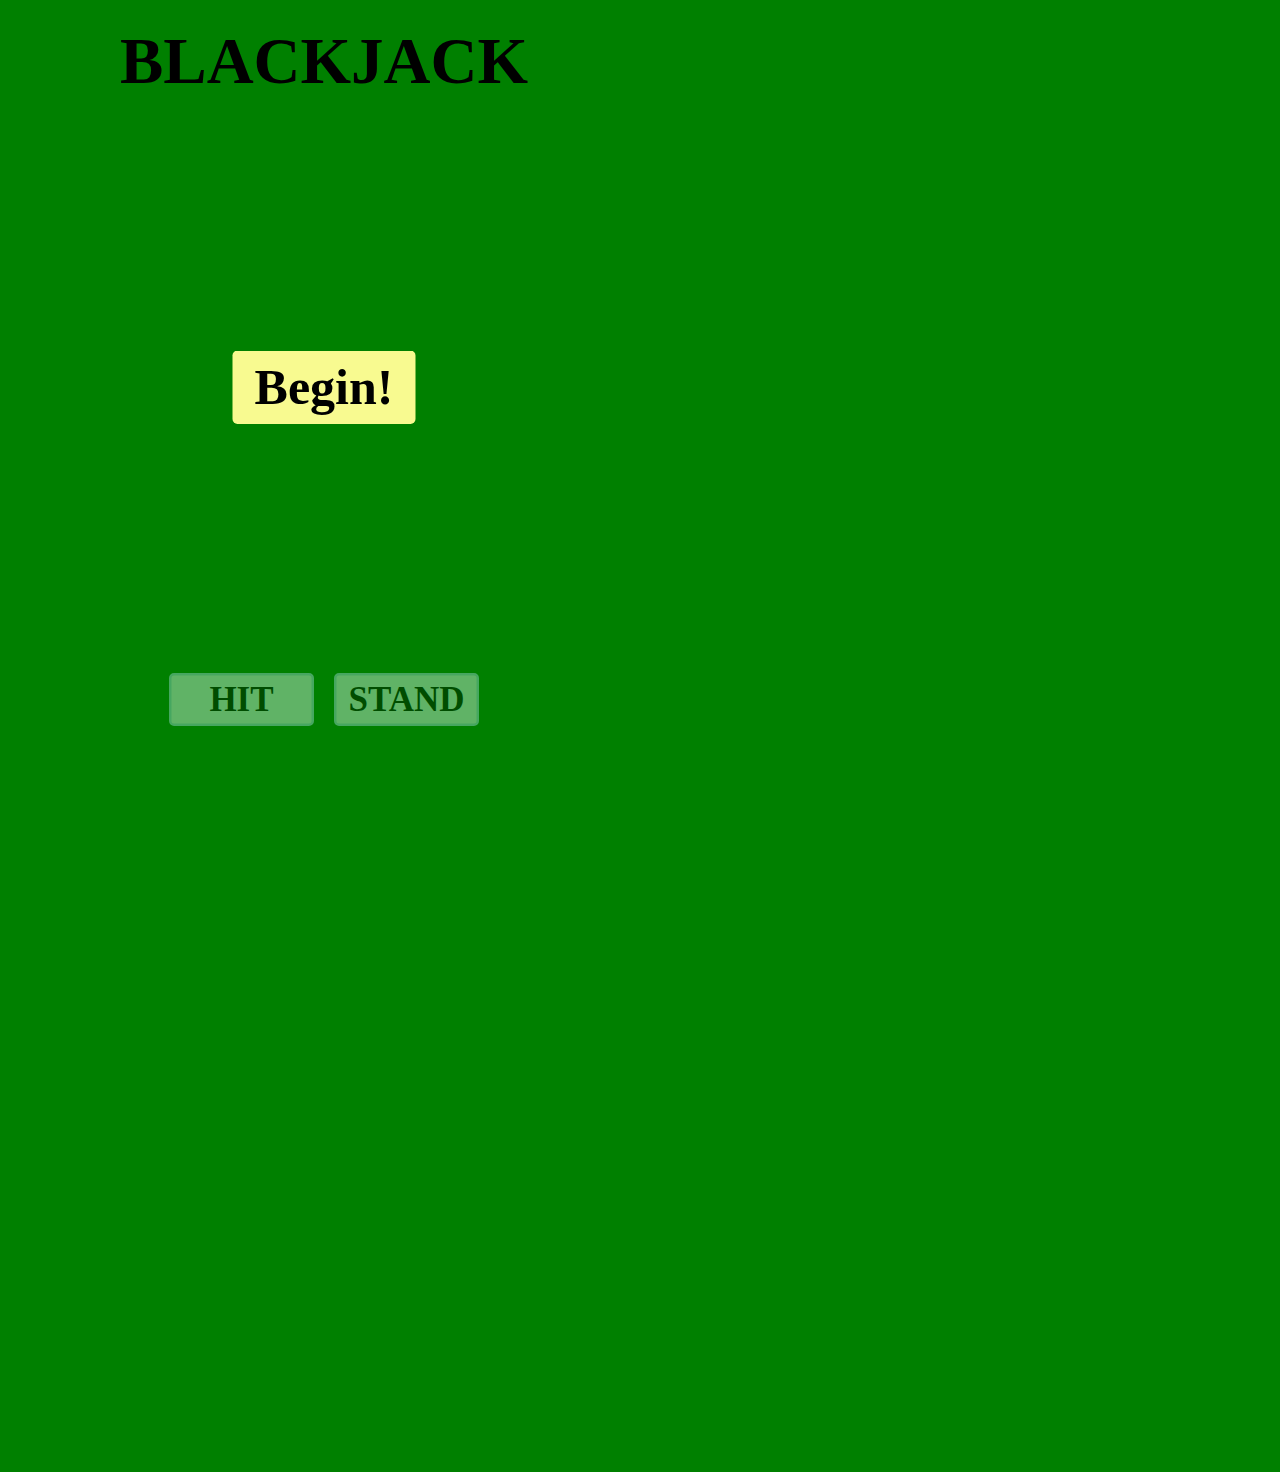
==== index.html @ dc23fe2f "Add files via upload" ====
<!DOCTYPE html>
<html lang="en" dir="ltr">
  <head>
    <!-- By Davinder Rana -->
    <meta charset="utf-8">
    <title>Blackjack</title>
    <link rel="stylesheet" href="style.css">
  </head>
  <body>

    <div class="colour" id="top"></div>
    <div class="colour" id="bottom"></div>

    <div class="noticeParent" id="beginParent">
      <div class="notice mainNotice" id="begin">
        <h2>Begin!</h2>
      </div>
    </div>
    <div class="noticeParent" id="winParent">
      <div class="notice mainNotice" id="win">
        <h2 class="centered-vertically" id="winH">You win!<br><span id="winSpan"></span></h2>
      </div>
    </div>
    <div class="noticeParent" id="loseParent">
      <div class="notice mainNotice" id="lose">
        <h2 class="centered-vertically" id="loseH">Dealer wins!<br><span id="loseSpan"></span></h2>
      </div>
    </div>
    <div class="noticeParent" id="drawParent">
      <div class="notice mainNotice" id="draw">
        <h2 class="centered-vertically" id="drawH">Draw<br><span id="drawSpan"></span></h2>
      </div>
    </div>

    <div class="dealerNotice" id="dealerBustParent">
      <div class="notice centered" id="dealerBust">
        <h3>Bust!</h3>
      </div>
    </div>
    <div class="dealerNotice" id="dealerTwentyOneParent">
      <div class="notice centered" id="dealerTwentyOne">
        <h3>Twenty One!</h3>
      </div>
    </div>
    <div class="playerNotice" id="playerBustParent">
      <div class="notice centered" id="playerBust">
        <h3>Bust!</h3>
      </div>
    </div>
    <div class="playerNotice" id="playerTwentyOneParent">
      <div class="notice centered" id="playerTwentyOne">
        <h3>Twenty One!</h3>
      </div>
    </div>

    <header>
      <h1>BLACKJACK</h1>
    </header>
    <main>


        <div id="dealer">
          <div id="dealerTurnDiv">
            <h3>Dealer's Turn
              <span id="dealerHit"> &nbsp; HIT</span>
              <span id="dealerStand"> &nbsp; STAND</span>
            </h3>
          </div>
            <div id="dealerGrid">
              <img src="card-back.png" alt="Dealer card 1" class="card" id="dealer1">
              <img src="card-back.png" alt="Dealer card 2" class="card" id="dealer2">
              <img src="card-back.png" alt="Dealer card 3" class="card" id="dealer3">
              <img src="card-back.png" alt="Dealer card 4" class="card" id="dealer4">
              <img src="card-back.png" alt="Dealer card 5" class="card" id="dealer5">
              <img src="card-back.png" alt="Dealer card 6" class="card" id="dealer6">
              <img src="card-back.png" alt="Dealer card 7" class="card" id="dealer7">
              <img src="card-back.png" alt="Dealer card 8" class="card" id="dealer8">
              <img src="card-back.png" alt="Dealer card 9" class="card" id="dealer9">
              <img src="card-back.png" alt="Dealer card 10" class="card" id="dealer10">
              <img src="card-back.png" alt="Dealer card 11" class="card" id="dealer11">
              <img src="card-back.png" alt="Dealer card 12" class="card" id="dealer12">
            </div>
        </div>

        <div id="centre">
        </div>

        <div id="player">
          <div id="playerTurnDiv">
            <h3>Your Turn
              <span id="playerHit"> &nbsp; HIT</span>
              <span id="playerStand"> &nbsp; STAND</span>
            </h3>
          </div>
          <div id="playerGrid">
            <img src="card-back.png" alt="Player card 1" class="card" id="player1">
            <img src="card-back.png" alt="Player card 2" class="card" id="player2">
            <img src="card-back.png" alt="Player card 3" class="card" id="player3">
            <img src="card-back.png" alt="Player card 4" class="card" id="player4">
            <img src="card-back.png" alt="Player card 5" class="card" id="player5">
            <img src="card-back.png" alt="Player card 6" class="card" id="player6">
            <img src="card-back.png" alt="Player card 7" class="card" id="player7">
            <img src="card-back.png" alt="Player card 8" class="card" id="player8">
            <img src="card-back.png" alt="Player card 9" class="card" id="player9">
            <img src="card-back.png" alt="Player card 10" class="card" id="player10">
            <img src="card-back.png" alt="Player card 11" class="card" id="player11">
            <img src="card-back.png" alt="Player card 12" class="card" id="player12">
          </div>
        </div>

        <div id="buttons">
          <div id="hit">
            <h2>HIT</h2>
          </div>
          <div id="stand">
            <h2>STAND</h2>
          </div>
        </div>


    </main>

    <script src="jquery.js" charset="utf-8"></script>
    <script src="main.js" charset="utf-8"></script>

  </body>
</html>
---- style.css ----
/*
By Davinder Rana

Designed mobile-first.
It will work on desktop, but currently looks better on mobile.
I'll study up on how to make webpages responsive next!
 */

body {
  background-color: green;
  padding: 30px 20px 20px;
  font-family: Times, serif;
  text-align: center;
}

h1 {
  font-size: 130px;
  text-align: center;
  margin: 0 0 50px 0;
  padding: 0;
}

h2 {
  font-size: 70px;
  margin: 0;
  text-align: center;
}

h3 {
  font-size: 48px;
  margin: 10px;
}

img {
}

main {
  position: relative;
}

header {
  position: relative;
  z-index: 1;
}

.centered {
  position: absolute;
  top: 50%;
  left: 50%;
  transform: translate(-50%, -50%);
}

.centered-vertically {
  position: absolute;
  top: 50%;
  transform: translateY(-50%);
}

.colour {
  position: absolute;
  z-index: 0
}

.card {
  height: 312px;
  width: 224px;
  border: 0px hidden transparent;
  border-radius: 20px;
  display: none;
  z-index: 1;
  box-shadow: -1px 1px 2px 1px rgba(0, 0, 0, 0.5);
}

.noticeParent {
  position: absolute;
  top: 685px;
  right: 0;
  left: 0;
}

.noticeParent h2 {
  font-size: 100px;
}

.notice {
  background-color: #F8FA90;
  border-radius: 10px;
  padding: 5px 10px 5px;
  visibility: 0;
}

.mainNotice {
  display: inline-block;
}

.dealerNotice,
.playerNotice {
  right: 0;
  left: 0;
}

.relative {
  position: relative;
}

#dealer, #player {
  display: inline-block;
  padding: 0 25px 15px;
  border: 5px hidden rgba(255,255,255,0.6);
  border-radius: 25px;
  height: 395px;
  text-align: left;
  min-width: 452px;
}

#dealerTurnDiv, #playerTurnDiv{
  color: white;
  opacity: 0;
}

#dealerHit,
#dealerStand,
#playerHit,
#playerStand {
  opacity: 0;
  display: none;
  color: white;
  font-size: 36px;
}

#centre {
  position: relative;
  clear: both;
  margin: 200px;
}

#buttons {
  position: relative;
  clear: both;
  text-align: center;
  margin-top: 80px;
}

#hit, #stand {
  height: 80px;
  width: 280px;
  background-color: #efffff;
  border: 5px solid #b0e0ef;
  display: inline-block;
  margin: 0 18px 0;
  border-radius: 10px;
  opacity: 0.4;
  padding: 8px 0px 8px;
}

#beginParent {
  display: block;
  visibility: 1;
  z-index: 20;
}

#begin {
  padding: 16px 44px 16px;
}

#winParent { z-index: 21; }
#loseParent { z-index: 22; }
#drawParent { z-index: 23; }

#win, #lose, #draw {
  display: none;
  opacity: 0;
  border-radius: 0;
  height: 170px;
}

#winSpan, #loseSpan, #drawSpan {
  font-size: 50px;
}

#winH, #loseH, #drawH {
  width: 99%;
}

#playerBustParent,
#playerTwentyOneParent,
#dealerBustParent,
#dealerTwentyOneParent {
  position: absolute;
  height: 10px;
  display: block;
  visibility: 1;
}

#playerBustParent { z-index: 11; }

#playerTwentyOneParent { z-index: 12; }

#dealerBustParent { z-index: 13; }

#dealerTwentyOneParent { z-index: 14; }

#playerBust,
#playerTwentyOne,
#dealerBust,
#dealerTwentyOne {
  position: absolute;
  border: 4px solid green;
  margin: 0 auto;
  opacity: 0;
}

#dealerBust, #dealerTwentyOne { top: 429px; }

#playerBust, #playerTwentyOne { top: 1040px; }

#playerBust, #dealerBust { width: 158px; }

#playerTwentyOne, #dealerTwentyOne { width: 313px; }

#dealerGrid {
  display: grid;
  max-width: 580px;
  grid-template-columns: 1fr 1fr;
}
#dealer1 { grid-column: 1 / span 1; }
#dealer2 { grid-column: 2 / span 1; }
#dealer3 { grid-column: 3 / span 1; }
#dealer4 { grid-column: 4 / span 1; }
#dealer5 { grid-column: 5 / span 1; }
#dealer6 { grid-column: 6 / span 1; }
#dealer7 { grid-column: 7 / span 1; }
#dealer8 { grid-column: 8 / span 1; }
#dealer9 { grid-column: 9 / span 1; }
#dealer10 { grid-column: 10 / span 1; }
#dealer11 { grid-column: 11 / span 1; }
#dealer12 { grid-column: 12 / span 1; }

#playerGrid {
  display: grid;
  max-width: 580px;
  grid-template-columns: 1fr 1fr;
}
#player1 { grid-column: 1 / span 1; }
#player2 { grid-column: 2 / span 1; }
#player3 { grid-column: 3 / span 1; }
#player4 { grid-column: 4 / span 1; }
#player5 { grid-column: 5 / span 1; }
#player6 { grid-column: 6 / span 1; }
#player7 { grid-column: 7 / span 1; }
#player8 { grid-column: 8 / span 1; }
#player9 { grid-column: 9 / span 1; }
#player10 { grid-column: 10 / span 1; }
#player11 { grid-column: 11 / span 1; }
#player12 { grid-column: 12 / span 1; }

#ulDiv {
  position: absolute;
  top: 140px;
}

@media (min-width: 1000px) {
  body {
    transform: scale(0.5);
    transform-origin: 0 0;
  }
}

@media (max-width: 990px) {
  #bottom {
    width: 0;
    height: 0;
    border-top: 200px solid #398c30;
    border-right: 990px solid transparent;
    top: 290px;
    left: -10px;
  }

  #top {
    width: 690px;
    height: 0;
    border: 150px solid #398c30;
    top: -10px;
    left: -10px;
  }
}
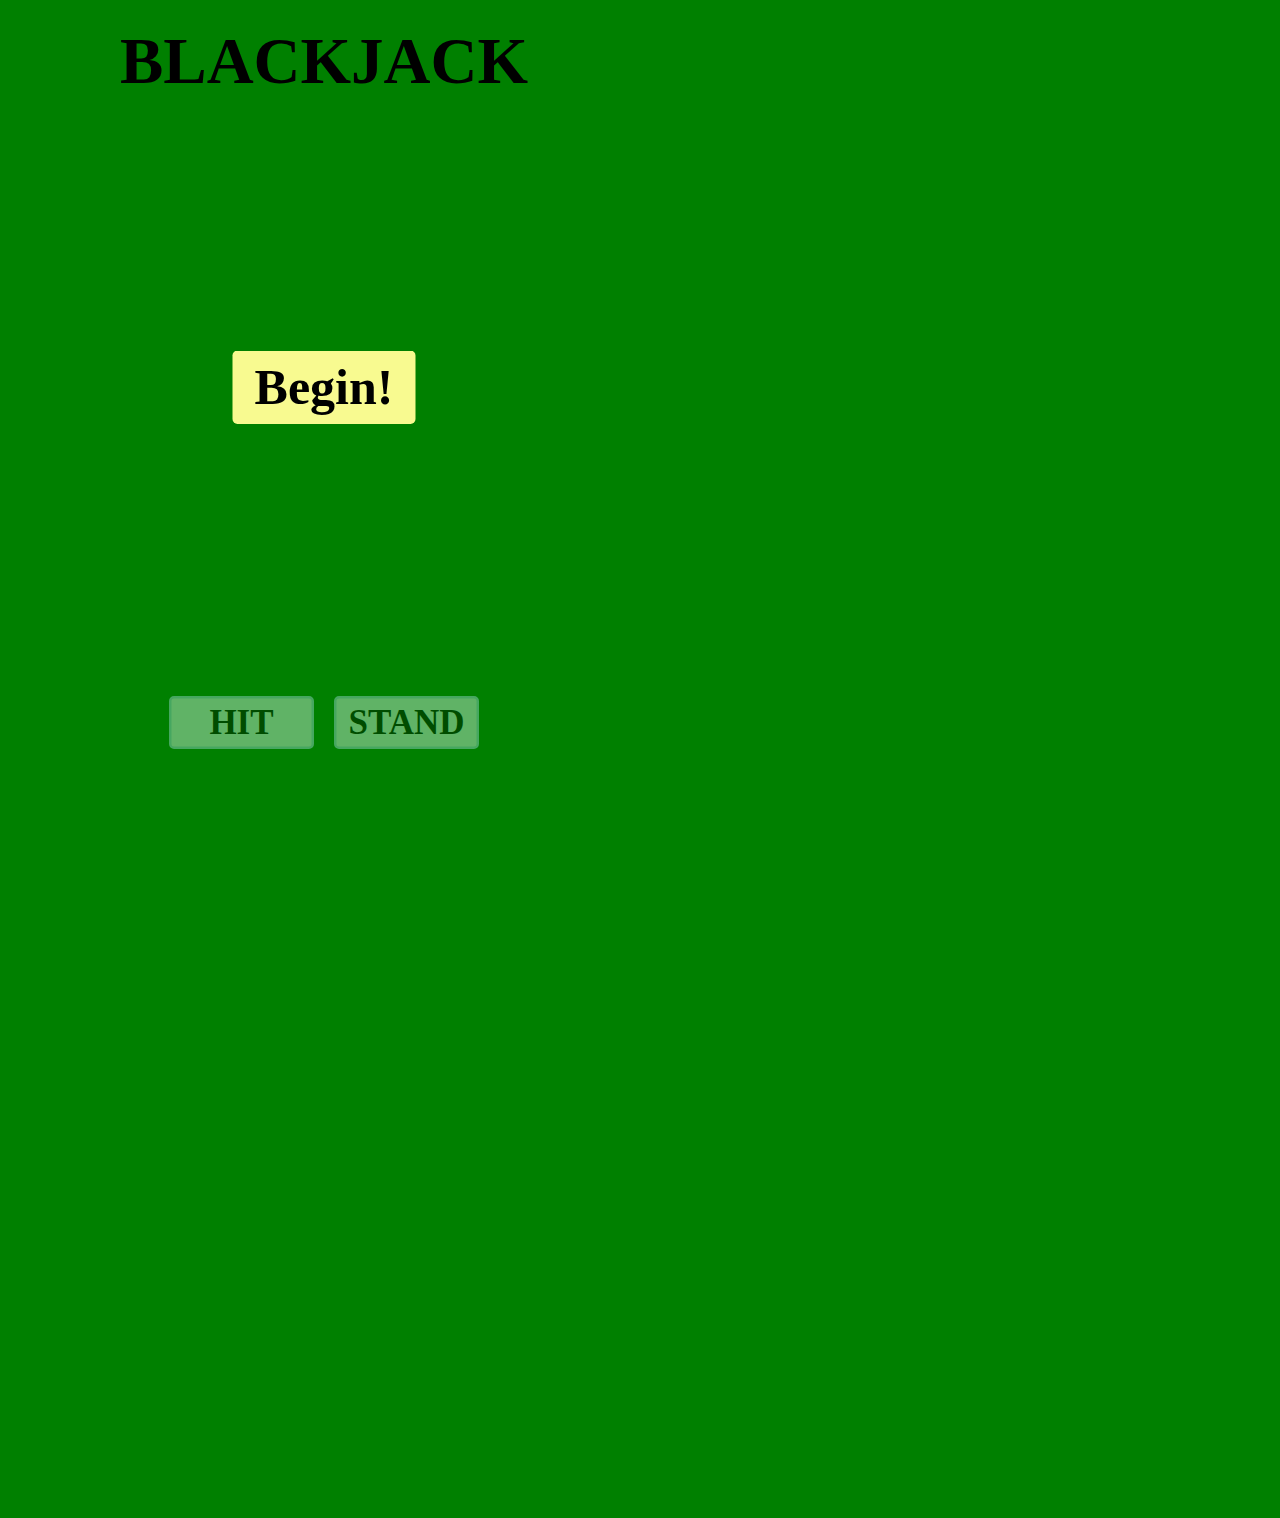
==== commit 3aefaeb8: "Add files via upload" ====
--- a/index.html
+++ b/index.html
@@ -83,6 +83,27 @@
         </div>
 
         <div id="centre">
+          <div id="scoreContainer">
+            <div class="scoreDiv">
+              <div class="relative">
+                <div class="centered" id="triangle-up"></div>
+              </div>
+              <h4 id="dealerScoreH">0</h4>
+              <div></div>
+            </div>
+            <div class="scoreDiv" id="hyphen">
+              <div></div>
+              <h4> - </h4>
+              <div></div>
+            </div>
+            <div class="scoreDiv">
+              <div></div>
+              <h4 id="playerScoreH">0</h4>
+              <div class="relative">
+                <div class="centered" id="triangle-down"></div>
+              </div>
+            </div>
+          </div>
         </div>
 
         <div id="player">
--- a/style.css
+++ b/style.css
@@ -31,7 +31,12 @@
   margin: 10px;
 }
 
-img {
+h4 {
+  font-size: 75px;
+  color: #efffff;
+  display: inline-block;
+  margin: 30px 0 30px;
+  font-family: Trebuchet, "Arial Narrow", Arial, sans-serif;
 }
 
 main {
@@ -99,6 +104,11 @@
   left: 0;
 }
 
+.scoreDiv {
+  display: inline-block;
+  margin: 0 50px 0;
+}
+
 .relative {
   position: relative;
 }
@@ -131,7 +141,7 @@
 #centre {
   position: relative;
   clear: both;
-  margin: 200px;
+  margin: 50px;
 }
 
 #buttons {
@@ -171,7 +181,7 @@
   display: none;
   opacity: 0;
   border-radius: 0;
-  height: 170px;
+  height: 210px;
 }
 
 #winSpan, #loseSpan, #drawSpan {
@@ -212,7 +222,7 @@
 
 #dealerBust, #dealerTwentyOne { top: 429px; }
 
-#playerBust, #playerTwentyOne { top: 1040px; }
+#playerBust, #playerTwentyOne { top: 1089px; }
 
 #playerBust, #dealerBust { width: 158px; }
 
@@ -254,10 +264,25 @@
 #player11 { grid-column: 11 / span 1; }
 #player12 { grid-column: 12 / span 1; }
 
-#ulDiv {
-  position: absolute;
-  top: 140px;
-}
+#triangle-up {
+      width: 0;
+      height: 0;
+      border-left: 15px solid transparent;
+      border-right: 15px solid transparent;
+      border-bottom: 30px solid #b0e0ef;
+      margin-left: 0;
+      opacity: 0;
+    }
+
+#triangle-down {
+      width: 0;
+      height: 0;
+      border-left: 15px solid transparent;
+      border-right: 15px solid transparent;
+      border-top: 30px solid #b0e0ef;
+      margin-right: 0;
+      opacity: 0;
+    }
 
 @media (min-width: 1000px) {
   body {
